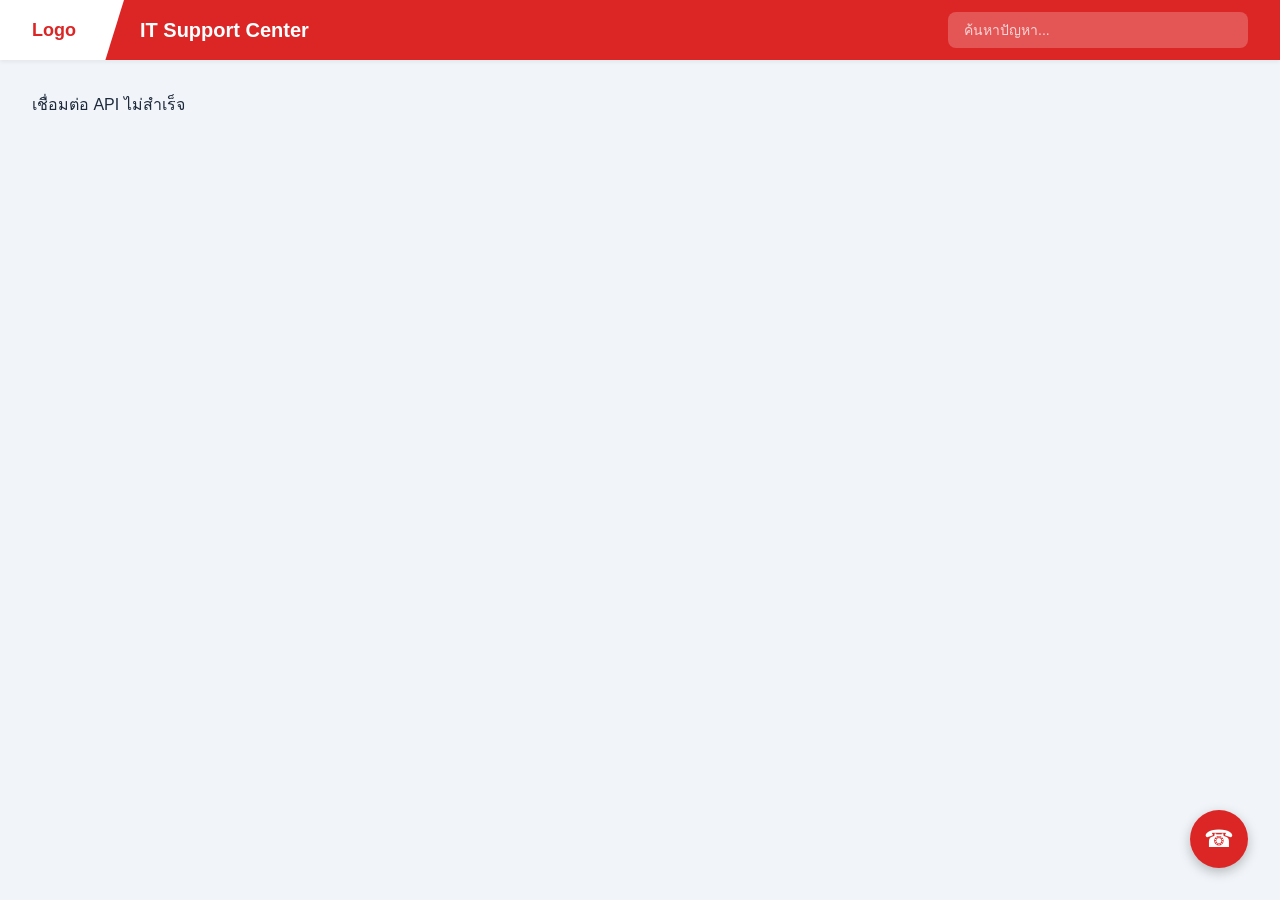
==== index.html @ 79208742 "first commit" ====
<!DOCTYPE html>
<html lang="th">
<head>
  <meta charset="UTF-8">
  <meta name="viewport" content="width=device-width, initial-scale=1.0">
  <title>IT Support Center</title>
  <link rel="stylesheet" href="css/style.css">
</head>
<body>

  <header class="header">
    <div class="header-left">
      <div class="logo-wrapper">
        <span class="logo-text">Logo</span>
      </div>
      <span class="header-title">IT Support Center</span>
    </div>

    <div class="header-search">
      <input 
        type="text" 
        id="search-input" 
        placeholder="ค้นหาปัญหา..."
        autocomplete="off"
      >
      <div id="search-results-container"></div>
    </div>
  </header>

  <main class="page-container">
    <div id="flowchart-main-container">
      <svg id="connector-svg"></svg>
    </div>
  </main>

  <div class="modal-overlay" id="solution-modal">
    <div class="modal-content">
      <div class="modal-header">
        <h2 id="solution-title">วิธีแก้ไขปัญหา</h2>
        <button class="close-btn">&times;</button>
      </div>
      <div class="modal-body" id="solution-text"></div>
    </div>
  </div>

  <div class="modal-overlay" id="contact-modal">
    <div class="modal-content contact">
      <div class="modal-header">
        <h2>ติดต่อแผนก IT Support</h2>
        <button class="close-btn">&times;</button>
      </div>
      <div class="modal-body">
        <p><strong>เบอร์โทร:</strong> 02-123-4567 ต่อ 1234</p>
        <p><strong>อีเมล:</strong> itsupport@example.co.th</p>
      </div>
    </div>
  </div>

  <button id="contact-fab">☎</button>

  <!-- ตัวช่วยค้นหากลาง ใช้ร่วมกับ User และ Admin -->
  <script src="js/search-helper.js?v=1"></script>

  <!-- Script หลักของหน้า User -->
  <script src="js/app.js?v=100"></script>

</body>
</html>
---- css/style.css ----
:root {
  --background-color: #f1f5f9;
  --header-bg: #dc2626;
  --text-primary: #1e293b;
  --text-secondary: #64748b;
  --card-bg: #ffffff;
  --card-border: #e2e8f0;
  --shadow: rgba(0, 0, 0, 0.06);
  --shadow-lg: rgba(0, 0, 0, 0.14);
}

* {
  box-sizing: border-box;
}

body {
  margin: 0;
  font-family: "Segoe UI", Arial, sans-serif;
  background: var(--background-color);
  color: var(--text-primary);
  height: 100vh;
  overflow: hidden;
}

.header {
  height: 60px;
  background: var(--header-bg);
  display: flex;
  align-items: center;
  justify-content: space-between;
  padding-right: 2rem;
  box-shadow: 0 2px 4px var(--shadow);
  z-index: 100;
  position: relative;
}

.header-left {
  display: flex;
  align-items: center;
}

.logo-wrapper {
  height: 60px;
  background: white;
  padding: 0 3rem 0 2rem;
  clip-path: polygon(0 0, 100% 0, 85% 100%, 0% 100%);
  display: flex;
  align-items: center;
}

.logo-text {
  color: var(--header-bg);
  font-weight: bold;
  font-size: 18px;
}

.header-title {
  color: white;
  font-size: 20px;
  font-weight: 700;
  margin-left: 1rem;
}

.header-search {
  position: relative;
  width: 300px;
}

#search-input {
  width: 100%;
  padding: 0.65rem 1rem;
  border-radius: 8px;
  border: none;
  background: rgba(255,255,255,0.22);
  color: white;
  font-size: 14px;
  outline: none;
}

#search-input::placeholder {
  color: rgba(255,255,255,0.75);
}

#search-input:focus {
  background: white;
  color: var(--text-primary);
}

#search-results-container {
  position: absolute;
  top: 110%;
  left: 0;
  width: 100%;
  background: white;
  border-radius: 8px;
  box-shadow: 0 4px 15px var(--shadow-lg);
  max-height: 380px;
  overflow-y: auto;
  z-index: 999;
}

.search-result-item {
  padding: 12px 14px;
  border-bottom: 1px solid var(--card-border);
  cursor: pointer;
}

.search-result-item:hover {
  background: #f1f5f9;
}

.search-result-item strong {
  display: block;
}

.search-result-item span {
  color: var(--text-secondary);
  font-size: 12px;
}

.page-container {
  height: calc(100vh - 60px);
  overflow: auto;
  position: relative;
}

#flowchart-main-container {
  display: flex;
  gap: 4rem;
  align-items: flex-start;
  position: relative;
  min-height: 100%;
  padding: 2rem 8rem 2rem 2rem;
}

.flowchart-level {
  display: flex;
  flex-direction: column;
  gap: 1.5rem;
  align-items: center;
  flex-shrink: 0;
  position: relative;
}

.flowchart-node {
  background: white;
  border: 1px solid var(--card-border);
  border-top: 4px solid transparent;
  border-radius: 12px;
  padding: 1.25rem;
  width: 220px;
  min-height: 70px;
  box-shadow: 0 4px 12px var(--shadow);
  cursor: pointer;
  display: flex;
  align-items: center;
  gap: 1rem;
  position: relative;
  z-index: 2;
  transition: 0.25s;
}

.flowchart-node:hover {
  transform: translateY(-2px);
}

.flowchart-node.active {
  border: 3px solid var(--hover-color);
  border-top: 4px solid var(--hover-color);
  transform: scale(1.04);
}

.icon {
  width: 24px;
  height: 24px;
  color: var(--text-secondary);
  flex-shrink: 0;
}

.icon svg {
  width: 24px;
  height: 24px;
}

.flowchart-node-text h3 {
  margin: 0;
  font-size: 16px;
}

.flowchart-node-text p {
  margin: 4px 0 0;
  color: var(--text-secondary);
  font-size: 13px;
}

#connector-svg {
  position: absolute;
  inset: 0;
  width: 100%;
  height: 100%;
  pointer-events: none;
  overflow: visible;
  z-index: 1;
}

#connector-svg path {
  fill: none;
  stroke-width: 3px;
  stroke-linecap: round;
  stroke-linejoin: round;
  opacity: 0.9;
}

.modal-overlay {
  display: none;
  position: fixed;
  inset: 0;
  background: rgba(0,0,0,0.55);
  justify-content: center;
  align-items: center;
  z-index: 1000;
}

.modal-overlay.show {
  display: flex;
}

.modal-content {
  background: white;
  width: 90%;
  max-width: 500px;
  padding: 2rem;
  border-radius: 12px;
  border-top: 5px solid #22c55e;
  box-shadow: 0 10px 30px var(--shadow-lg);
}

.modal-content.contact {
  border-top-color: var(--header-bg);
}

.modal-header {
  display: flex;
  justify-content: space-between;
  align-items: center;
}

.modal-header h2 {
  margin: 0;
}

.close-btn {
  border: none;
  background: none;
  font-size: 28px;
  cursor: pointer;
}

.modal-body {
  margin-top: 1rem;
  color: var(--text-secondary);
  line-height: 1.6;
}

#contact-fab {
  position: fixed;
  right: 2rem;
  bottom: 2rem;
  width: 58px;
  height: 58px;
  border-radius: 50%;
  border: none;
  background: var(--header-bg);
  color: white;
  font-size: 24px;
  cursor: pointer;
  box-shadow: 0 4px 12px rgba(0,0,0,0.25);
  z-index: 900;
}

/*ส่วนadmin loggin*/
.admin-page {
  min-height: calc(100vh - 60px);
  background: #f1f5f9;
  display: flex;
  align-items: center;
  justify-content: center;
  padding: 2rem;
}

.login-card {
  width: 380px;
  background: white;
  border-radius: 14px;
  padding: 2rem;
  box-shadow: 0 10px 30px rgba(0,0,0,0.08);
  border-top: 5px solid #dc2626;
}

.login-card h1 {
  margin: 0 0 0.5rem;
  color: #1e293b;
}

.login-card p {
  margin-bottom: 1.5rem;
  color: #64748b;
}

.login-card label {
  display: block;
  margin: 1rem 0 0.4rem;
  font-weight: 600;
}

.login-card input {
  width: 100%;
  padding: 0.8rem 1rem;
  border: 1px solid #e2e8f0;
  border-radius: 8px;
  outline: none;
}

.login-card input:focus {
  border-color: #dc2626;
}

.login-card button {
  width: 100%;
  margin-top: 1.5rem;
  padding: 0.85rem;
  border: none;
  border-radius: 8px;
  background: #dc2626;
  color: white;
  font-weight: bold;
  cursor: pointer;
}

#loginMessage {
  margin-top: 1rem;
  color: #dc2626;
  font-size: 14px;
}
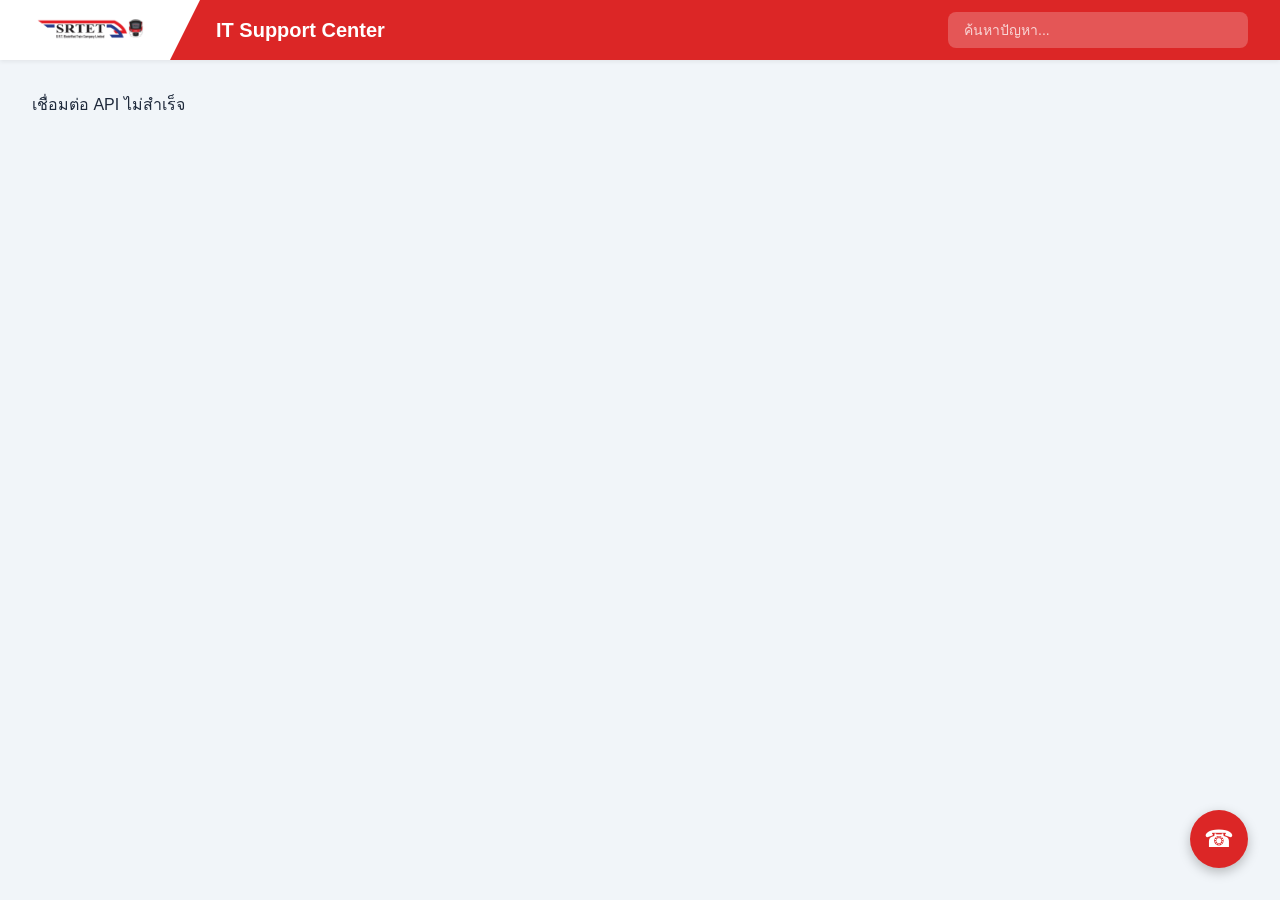
==== commit 15c30777: "Add logo to header" ====
--- a/index.html
+++ b/index.html
@@ -11,7 +11,7 @@
   <header class="header">
     <div class="header-left">
       <div class="logo-wrapper">
-        <span class="logo-text">Logo</span>
+          <img src="images/logo.png" alt="IT Support Logo" class="logo-img">
       </div>
       <span class="header-title">IT Support Center</span>
     </div>
--- a/css/style.css
+++ b/css/style.css
@@ -342,3 +342,9 @@
   color: #dc2626;
   font-size: 14px;
 }
+
+.logo-img{
+  width:120px;
+  height:90px;
+  object-fit:contain;
+}
